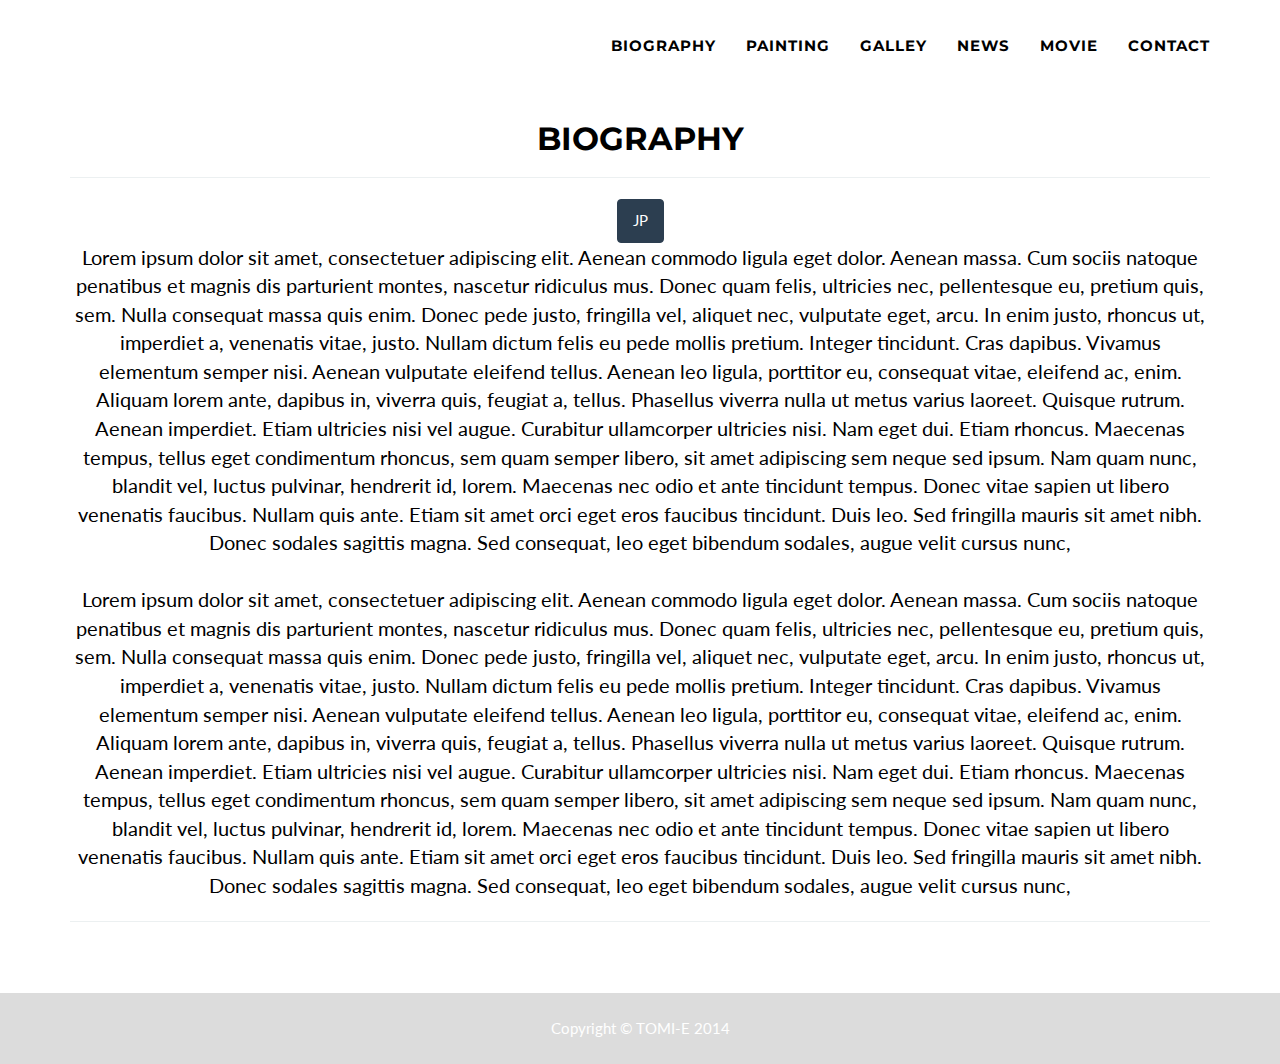
==== biography_en.html @ 3705746b "add to Bio En" ====
<!DOCTYPE html>
<html lang="en">

<head>

    <meta charset="utf-8">
    <meta http-equiv="X-UA-Compatible" content="IE=edge">
    <meta name="viewport" content="width=device-width, initial-scale=1">
    <meta name="description" content="">
    <meta name="author" content="">

    <title>TOMI-E</title>

    <!-- Bootstrap Core CSS - Uses Bootswatch Flatly Theme: http://bootswatch.com/flatly/ -->
    <link href="css/bootstrap.min.css" rel="stylesheet">

    <!-- Custom CSS -->
    <link href="css/tomi.css" rel="stylesheet">

    <!-- Custom Fonts -->
    <link href="font-awesome-4.1.0/css/font-awesome.min.css" rel="stylesheet" type="text/css">
    <link href="http://fonts.googleapis.com/css?family=Montserrat:400,700" rel="stylesheet" type="text/css">
    <link href="http://fonts.googleapis.com/css?family=Lato:400,700,400italic,700italic" rel="stylesheet" type="text/css">

    <!-- HTML5 Shim and Respond.js IE8 support of HTML5 elements and media queries -->
    <!-- WARNING: Respond.js doesn't work if you view the page via file:// -->
    <!--[if lt IE 9]>
        <script src="https://oss.maxcdn.com/libs/html5shiv/3.7.0/html5shiv.js"></script>
        <script src="https://oss.maxcdn.com/libs/respond.js/1.4.2/respond.min.js"></script>
    <![endif]-->

</head>

<body id="page-top" class="index">

    <!-- Navigation -->
    <nav class="navbar navbar-default navbar-fixed-top">
        <div class="container">
            <!-- Brand and toggle get grouped for better mobile display -->
            <div class="navbar-header page-scroll">
                <button type="button" class="navbar-toggle" data-toggle="collapse" data-target="#bs-example-navbar-collapse-1">
                    <span class="sr-only">Toggle navigation</span>
                    <span class="icon-bar"></span>
                    <span class="icon-bar"></span>
                    <span class="icon-bar"></span>
                </button>
                <a class="navbar-brand" href="#page-top"><img class="img-responsive" src="http://placehold.it/50x50" alt=""></a>
            </div>

            <!-- Collect the nav links, forms, and other content for toggling -->
            <div class="collapse navbar-collapse" id="bs-example-navbar-collapse-1">
                <ul class="nav navbar-nav navbar-right">
                    <li class="hidden active">
                        <a href="#page-top"></a>
                    </li>
                    <li>
                        <a href="biography_jp.html">BIOGRAPHY</a>
                    </li>
                    <li>
                        <a href="painting.html">PAINTING</a>
                    </li>
                    <li>
                        <a href="gallery.html">GALLEY</a>
                    </li>
                    <li>
                        <a href="news.html">NEWS</a>
                    </li>
                    <li>
                        <a href="movie.html">MOVIE</a>
                    </li>
                    <li>
                        <a href="contact.html">CONTACT</a>
                    </li>
                </ul>
            </div>
            <!-- /.navbar-collapse -->
        </div>
        <!-- /.container-fluid -->
    </nav>

    <!-- Header -->
    <header>
        <div class="container">
            <div class="row">
                <div class="col-lg-12">
                    <h2>BIOGRAPHY</h2>
                    <hr>
                    <a href="biography_jp.html" class="btn btn-primary">JP</a>
                    <p>Lorem ipsum dolor sit amet, consectetuer adipiscing elit. Aenean commodo ligula eget dolor. Aenean massa. Cum sociis natoque penatibus et magnis dis parturient montes, nascetur ridiculus mus. Donec quam felis, ultricies nec, pellentesque eu, pretium quis, sem. Nulla consequat massa quis enim. Donec pede justo, fringilla vel, aliquet nec, vulputate eget, arcu. In enim justo, rhoncus ut, imperdiet a, venenatis vitae, justo. Nullam dictum felis eu pede mollis pretium. Integer tincidunt. Cras dapibus. Vivamus elementum semper nisi. Aenean vulputate eleifend tellus. Aenean leo ligula, porttitor eu, consequat vitae, eleifend ac, enim. Aliquam lorem ante, dapibus in, viverra quis, feugiat a, tellus. Phasellus viverra nulla ut metus varius laoreet. Quisque rutrum. Aenean imperdiet. Etiam ultricies nisi vel augue. Curabitur ullamcorper ultricies nisi. Nam eget dui. Etiam rhoncus. Maecenas tempus, tellus eget condimentum rhoncus, sem quam semper libero, sit amet adipiscing sem neque sed ipsum. Nam quam nunc, blandit vel, luctus pulvinar, hendrerit id, lorem. Maecenas nec odio et ante tincidunt tempus. Donec vitae sapien ut libero venenatis faucibus. Nullam quis ante. Etiam sit amet orci eget eros faucibus tincidunt. Duis leo. Sed fringilla mauris sit amet nibh. Donec sodales sagittis magna. Sed consequat, leo eget bibendum sodales, augue velit cursus nunc,
                    <br><br>
                    Lorem ipsum dolor sit amet, consectetuer adipiscing elit. Aenean commodo ligula eget dolor. Aenean massa. Cum sociis natoque penatibus et magnis dis parturient montes, nascetur ridiculus mus. Donec quam felis, ultricies nec, pellentesque eu, pretium quis, sem. Nulla consequat massa quis enim. Donec pede justo, fringilla vel, aliquet nec, vulputate eget, arcu. In enim justo, rhoncus ut, imperdiet a, venenatis vitae, justo. Nullam dictum felis eu pede mollis pretium. Integer tincidunt. Cras dapibus. Vivamus elementum semper nisi. Aenean vulputate eleifend tellus. Aenean leo ligula, porttitor eu, consequat vitae, eleifend ac, enim. Aliquam lorem ante, dapibus in, viverra quis, feugiat a, tellus. Phasellus viverra nulla ut metus varius laoreet. Quisque rutrum. Aenean imperdiet. Etiam ultricies nisi vel augue. Curabitur ullamcorper ultricies nisi. Nam eget dui. Etiam rhoncus. Maecenas tempus, tellus eget condimentum rhoncus, sem quam semper libero, sit amet adipiscing sem neque sed ipsum. Nam quam nunc, blandit vel, luctus pulvinar, hendrerit id, lorem. Maecenas nec odio et ante tincidunt tempus. Donec vitae sapien ut libero venenatis faucibus. Nullam quis ante. Etiam sit amet orci eget eros faucibus tincidunt. Duis leo. Sed fringilla mauris sit amet nibh. Donec sodales sagittis magna. Sed consequat, leo eget bibendum sodales, augue velit cursus nunc,</p>
                    <hr>                   
                </div>
            </div>
        </div>
    </header>
    <!-- /Header -->
  

    <!-- Footer -->
    <footer class="text-center">
        
        <div class="footer-below">
            <div class="container">
                <div class="row">
                    <div class="col-lg-12">
                        Copyright © TOMI-E 2014
                    </div>
                </div>
            </div>
        </div>
    </footer>

    <!-- Scroll to Top Button (Only visible on small and extra-small screen sizes) -->
    <div class="scroll-top page-scroll visible-xs visble-sm">
        <a class="btn btn-primary" href="#page-top">
            <i class="fa fa-chevron-up"></i>
        </a>
    </div>


    <!-- jQuery Version 1.11.0 -->
    <script src="js/jquery-1.11.0.js"></script>

    <!-- Bootstrap Core JavaScript -->
    <script src="js/bootstrap.min.js"></script>

    <!-- Plugin JavaScript -->
    <script src="http://cdnjs.cloudflare.com/ajax/libs/jquery-easing/1.3/jquery.easing.min.js"></script>
    <script src="js/classie.js"></script>
    <script src="js/cbpAnimatedHeader.js"></script>

    <!-- Contact Form JavaScript -->
    <script src="js/jqBootstrapValidation.js"></script>
    <script src="js/contact_me.js"></script>

    <!-- Custom Theme JavaScript -->
    <script src="js/freelancer.js"></script>

</body>

</html>
---- css/tomi.css ----
/*!
 * Start Bootstrap - Freelancer Bootstrap Theme (http://startbootstrap.com)
 * Code licensed under the Apache License v2.0.
 * For details, see http://www.apache.org/licenses/LICENSE-2.0.
 */

body {
    overflow-x: hidden;
}

p {
    font-size: 20px;
}

p.small {
    font-size: 16px;
}

a,
a:hover,
a:focus,
a:active,
a.active {
    outline: 0;
    color: #18bc9c;
}

h1,
h2,
h3,
h4,
h5,
h6 {
    text-transform: uppercase;
    font-family: Montserrat,"Helvetica Neue",Helvetica,Arial,sans-serif;
    font-weight: 700;
}

hr.star-light,
hr.star-primary {
    margin: 25px auto 30px;
    padding: 0;
    max-width: 250px;
    border: 0;
    border-top: solid 5px;
    text-align: center;
}

hr.star-light:after,
hr.star-primary:after {
    content: "\f005";
    display: inline-block;
    position: relative;
    top: -.8em;
    padding: 0 .25em;
    font-family: FontAwesome;
    font-size: 2em;
}

hr.star-light {
    border-color: #fff;
}

hr.star-light:after {
    color: #fff;
    background-color: #18bc9c;
}

hr.star-primary {
    border-color: #2c3e50;
}

hr.star-primary:after {
    color: #2c3e50;
    background-color: #fff;
}

.img-centered {
    margin: 0 auto;
}

header {
    text-align: center;
    color: black;
    background: #fff;
}

header .container {
    padding-top: 100px;
    padding-bottom: 50px;
}

header img {
    display: block;
    margin: 0 auto 20px;
}

header .intro-text .name {
    display: block;
    text-transform: uppercase;
    font-family: Montserrat,"Helvetica Neue",Helvetica,Arial,sans-serif;
    font-size: 2em;
    font-weight: 700;
}

header .intro-text .skills {
    font-size: 1.25em;
    font-weight: 300;
}

@media(min-width:768px) {
    header .container {
        padding-top: 100px;
        padding-bottom: 50px;
    }

    header .intro-text .name {
        font-size: 4.75em;
    }

    header .intro-text .skills {
        font-size: 1.75em;
    }
}

@media(min-width:768px) {
    .navbar-fixed-top {
        padding: 15px 0;
        -webkit-transition: padding .3s;
        -moz-transition: padding .3s;
        transition: padding .3s;
    }

    .navbar-fixed-top .navbar-brand {
        font-size: 2em;
        -webkit-transition: all .3s;
        -moz-transition: all .3s;
        transition: all .3s;
    }

    .navbar-fixed-top.navbar-shrink {
        padding: 10px 0;
    }

    .navbar-fixed-top.navbar-shrink .navbar-brand {
        font-size: 1.5em;
    }
}

.navbar {
    text-transform: uppercase;
    font-family: Montserrat,"Helvetica Neue",Helvetica,Arial,sans-serif;
    font-weight: 700;
}

.navbar a:focus {
    outline: 0;
}

.navbar .navbar-nav {
    letter-spacing: 1px;
}

.navbar .navbar-nav li a:focus {
    outline: 0;
}

.navbar-default,
.navbar-inverse {
    border: 0;
}

section {
    padding: 100px 0;
}

section h2 {
    margin: 0;
    font-size: 3em;
}

section.success {
    color: #fff;
    background: #18bc9c;
}

@media(max-width:767px) {
    section {
        padding: 75px 0;
    }

    section.first {
        padding-top: 75px;
    }
}

#portfolio .portfolio-item {
    right: 0;
    margin: 0 0 15px;
}

#portfolio .portfolio-item .portfolio-link {
    display: block;
    position: relative;
    margin: 0 auto;
    max-width: 400px;
}

#portfolio .portfolio-item .portfolio-link .caption {
    position: absolute;
    width: 100%;
    height: 100%;
    opacity: 0;
    background: rgba(24,188,156,.9);
    -webkit-transition: all ease .5s;
    -moz-transition: all ease .5s;
    transition: all ease .5s;
}

#portfolio .portfolio-item .portfolio-link .caption:hover {
    opacity: 1;
}

#portfolio .portfolio-item .portfolio-link .caption .caption-content {
    position: absolute;
    top: 50%;
    width: 100%;
    height: 20px;
    margin-top: -12px;
    text-align: center;
    font-size: 20px;
    color: #fff;
}

#portfolio .portfolio-item .portfolio-link .caption .caption-content i {
    margin-top: -12px;
}

#portfolio .portfolio-item .portfolio-link .caption .caption-content h3,
#portfolio .portfolio-item .portfolio-link .caption .caption-content h4 {
    margin: 0;
}

#portfolio * {
    z-index: 2;
}

@media(min-width:767px) {
    #portfolio .portfolio-item {
        margin: 0 0 30px;
    }
}

.btn-outline {
    margin-top: 15px;
    border: solid 2px #fff;
    font-size: 20px;
    color: #fff;
    background: 0 0;
    transition: all .3s ease-in-out;
}

.btn-outline:hover,
.btn-outline:focus,
.btn-outline:active,
.btn-outline.active {
    border: solid 2px #fff;
    color: #18bc9c;
    background: #fff;
}

.floating-label-form-group {
    position: relative;
    margin-bottom: 0;
    padding-bottom: .5em;
    border-bottom: 1px solid #eee;
}

.floating-label-form-group input,
.floating-label-form-group textarea {
    z-index: 1;
    position: relative;
    padding-right: 0;
    padding-left: 0;
    border: 0;
    border-radius: 0;
    font-size: 1.5em;
    background: 0 0;
    box-shadow: none!important;
    resize: none;
}

.floating-label-form-group label {
    display: block;
    z-index: 0;
    position: relative;
    top: 2em;
    margin: 0;
    font-size: .85em;
    line-height: 1.764705882em;
    vertical-align: middle;
    vertical-align: baseline;
    opacity: 0;
    -webkit-transition: top .3s ease,opacity .3s ease;
    -moz-transition: top .3s ease,opacity .3s ease;
    -ms-transition: top .3s ease,opacity .3s ease;
    transition: top .3s ease,opacity .3s ease;
}

.floating-label-form-group::not(:first-child) {
    padding-left: 14px;
    border-left: 1px solid #eee;
}

.floating-label-form-group-with-value label {
    top: 0;
    opacity: 1;
}

.floating-label-form-group-with-focus label {
    color: #18bc9c;
}

form .row:first-child .floating-label-form-group {
    border-top: 1px solid #eee;
}

footer {
    color: #fff;
}

footer h3 {
    margin-bottom: 30px;
}

footer .footer-above {
    padding-top: 50px;
    background-color: #2c3e50;
}

footer .footer-col {
    margin-bottom: 50px;
}

footer .footer-below {
    padding: 25px 0;
    background-color: gainsboro;
}

.btn-social {
    display: inline-block;
    width: 50px;
    height: 50px;
    border: 2px solid #fff;
    border-radius: 100%;
    text-align: center;
    font-size: 20px;
    line-height: 45px;
}

.btn:focus,
.btn:active,
.btn.active {
    outline: 0;
}

.scroll-top {
    z-index: 1049;
    position: fixed;
    right: 2%;
    bottom: 2%;
    width: 50px;
    height: 50px;
}

.scroll-top .btn {
    width: 50px;
    height: 50px;
    border-radius: 100%;
    font-size: 20px;
    line-height: 28px;
}

.scroll-top .btn:focus {
    outline: 0;
}

.portfolio-modal .modal-content {
    padding: 100px 0;
    min-height: 100%;
    border: 0;
    border-radius: 0;
    text-align: center;
    background-clip: border-box;
    -webkit-box-shadow: none;
    box-shadow: none;
}

.portfolio-modal .modal-content h2 {
    margin: 0;
    font-size: 3em;
}

.portfolio-modal .modal-content img {
    margin-bottom: 30px;
}

.portfolio-modal .modal-content .item-details {
    margin: 30px 0;
}

.portfolio-modal .close-modal {
    position: absolute;
    top: 25px;
    right: 25px;
    width: 75px;
    height: 75px;
    background-color: transparent;
    cursor: pointer;
}

.portfolio-modal .close-modal:hover {
    opacity: .3;
}

.portfolio-modal .close-modal .lr {
    z-index: 1051;
    width: 1px;
    height: 75px;
    margin-left: 35px;
    background-color: #2c3e50;
    -webkit-transform: rotate(45deg);
    -ms-transform: rotate(45deg);
    transform: rotate(45deg);
}

.portfolio-modal .close-modal .lr .rl {
    z-index: 1052;
    width: 1px;
    height: 75px;
    background-color: #2c3e50;
    -webkit-transform: rotate(90deg);
    -ms-transform: rotate(90deg);
    transform: rotate(90deg);
}

img.img-responsive {
    margin-top: -0.5em;
}
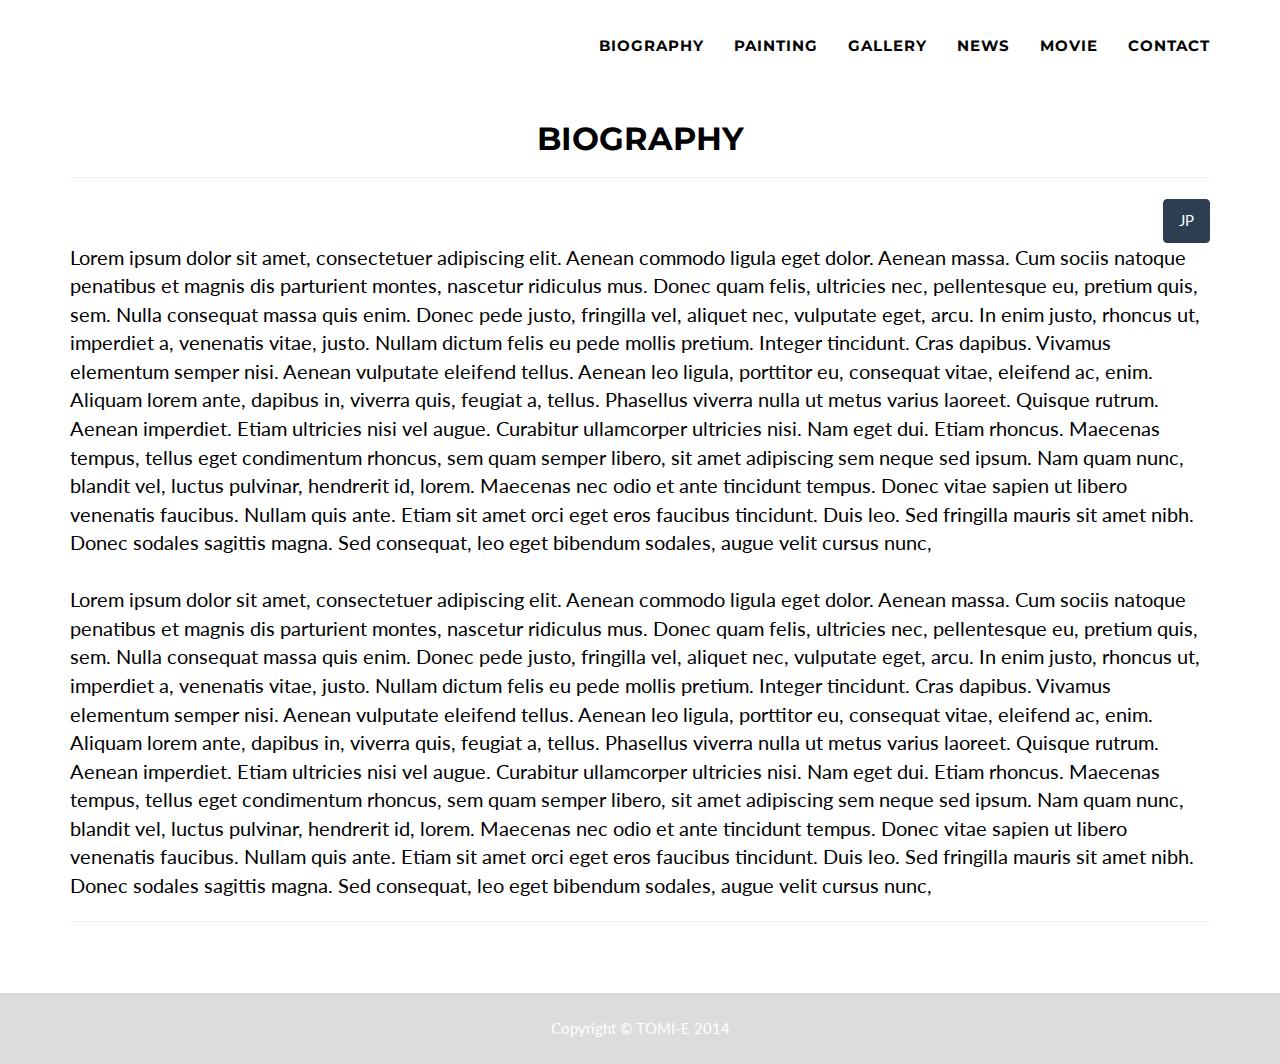
==== commit c809c6f1: "Add to Bio btn" ====
--- a/biography_en.html
+++ b/biography_en.html
@@ -44,7 +44,7 @@
                     <span class="icon-bar"></span>
                     <span class="icon-bar"></span>
                 </button>
-                <a class="navbar-brand" href="#page-top"><img class="img-responsive" src="http://placehold.it/50x50" alt=""></a>
+                <a class="navbar-brand" href="index.html"><img class="img-responsive" src="http://placehold.it/50x50" alt=""></a>
             </div>
 
             <!-- Collect the nav links, forms, and other content for toggling -->
@@ -60,7 +60,7 @@
                         <a href="painting.html">PAINTING</a>
                     </li>
                     <li>
-                        <a href="gallery.html">GALLEY</a>
+                        <a href="gallery.html">GALLERY</a>
                     </li>
                     <li>
                         <a href="news.html">NEWS</a>
@@ -85,7 +85,9 @@
                 <div class="col-lg-12">
                     <h2>BIOGRAPHY</h2>
                     <hr>
+                    <div class="text-right">
                     <a href="biography_jp.html" class="btn btn-primary">JP</a>
+                    </div>
                     <p>Lorem ipsum dolor sit amet, consectetuer adipiscing elit. Aenean commodo ligula eget dolor. Aenean massa. Cum sociis natoque penatibus et magnis dis parturient montes, nascetur ridiculus mus. Donec quam felis, ultricies nec, pellentesque eu, pretium quis, sem. Nulla consequat massa quis enim. Donec pede justo, fringilla vel, aliquet nec, vulputate eget, arcu. In enim justo, rhoncus ut, imperdiet a, venenatis vitae, justo. Nullam dictum felis eu pede mollis pretium. Integer tincidunt. Cras dapibus. Vivamus elementum semper nisi. Aenean vulputate eleifend tellus. Aenean leo ligula, porttitor eu, consequat vitae, eleifend ac, enim. Aliquam lorem ante, dapibus in, viverra quis, feugiat a, tellus. Phasellus viverra nulla ut metus varius laoreet. Quisque rutrum. Aenean imperdiet. Etiam ultricies nisi vel augue. Curabitur ullamcorper ultricies nisi. Nam eget dui. Etiam rhoncus. Maecenas tempus, tellus eget condimentum rhoncus, sem quam semper libero, sit amet adipiscing sem neque sed ipsum. Nam quam nunc, blandit vel, luctus pulvinar, hendrerit id, lorem. Maecenas nec odio et ante tincidunt tempus. Donec vitae sapien ut libero venenatis faucibus. Nullam quis ante. Etiam sit amet orci eget eros faucibus tincidunt. Duis leo. Sed fringilla mauris sit amet nibh. Donec sodales sagittis magna. Sed consequat, leo eget bibendum sodales, augue velit cursus nunc,
                     <br><br>
                     Lorem ipsum dolor sit amet, consectetuer adipiscing elit. Aenean commodo ligula eget dolor. Aenean massa. Cum sociis natoque penatibus et magnis dis parturient montes, nascetur ridiculus mus. Donec quam felis, ultricies nec, pellentesque eu, pretium quis, sem. Nulla consequat massa quis enim. Donec pede justo, fringilla vel, aliquet nec, vulputate eget, arcu. In enim justo, rhoncus ut, imperdiet a, venenatis vitae, justo. Nullam dictum felis eu pede mollis pretium. Integer tincidunt. Cras dapibus. Vivamus elementum semper nisi. Aenean vulputate eleifend tellus. Aenean leo ligula, porttitor eu, consequat vitae, eleifend ac, enim. Aliquam lorem ante, dapibus in, viverra quis, feugiat a, tellus. Phasellus viverra nulla ut metus varius laoreet. Quisque rutrum. Aenean imperdiet. Etiam ultricies nisi vel augue. Curabitur ullamcorper ultricies nisi. Nam eget dui. Etiam rhoncus. Maecenas tempus, tellus eget condimentum rhoncus, sem quam semper libero, sit amet adipiscing sem neque sed ipsum. Nam quam nunc, blandit vel, luctus pulvinar, hendrerit id, lorem. Maecenas nec odio et ante tincidunt tempus. Donec vitae sapien ut libero venenatis faucibus. Nullam quis ante. Etiam sit amet orci eget eros faucibus tincidunt. Duis leo. Sed fringilla mauris sit amet nibh. Donec sodales sagittis magna. Sed consequat, leo eget bibendum sodales, augue velit cursus nunc,</p>
--- a/css/tomi.css
+++ b/css/tomi.css
@@ -80,7 +80,6 @@
 }
 
 header {
-    text-align: center;
     color: black;
     background: #fff;
 }
@@ -446,4 +445,7 @@
 
 img.img-responsive {
     margin-top: -0.5em;
+}
+header h2 {
+    text-align: center;
 }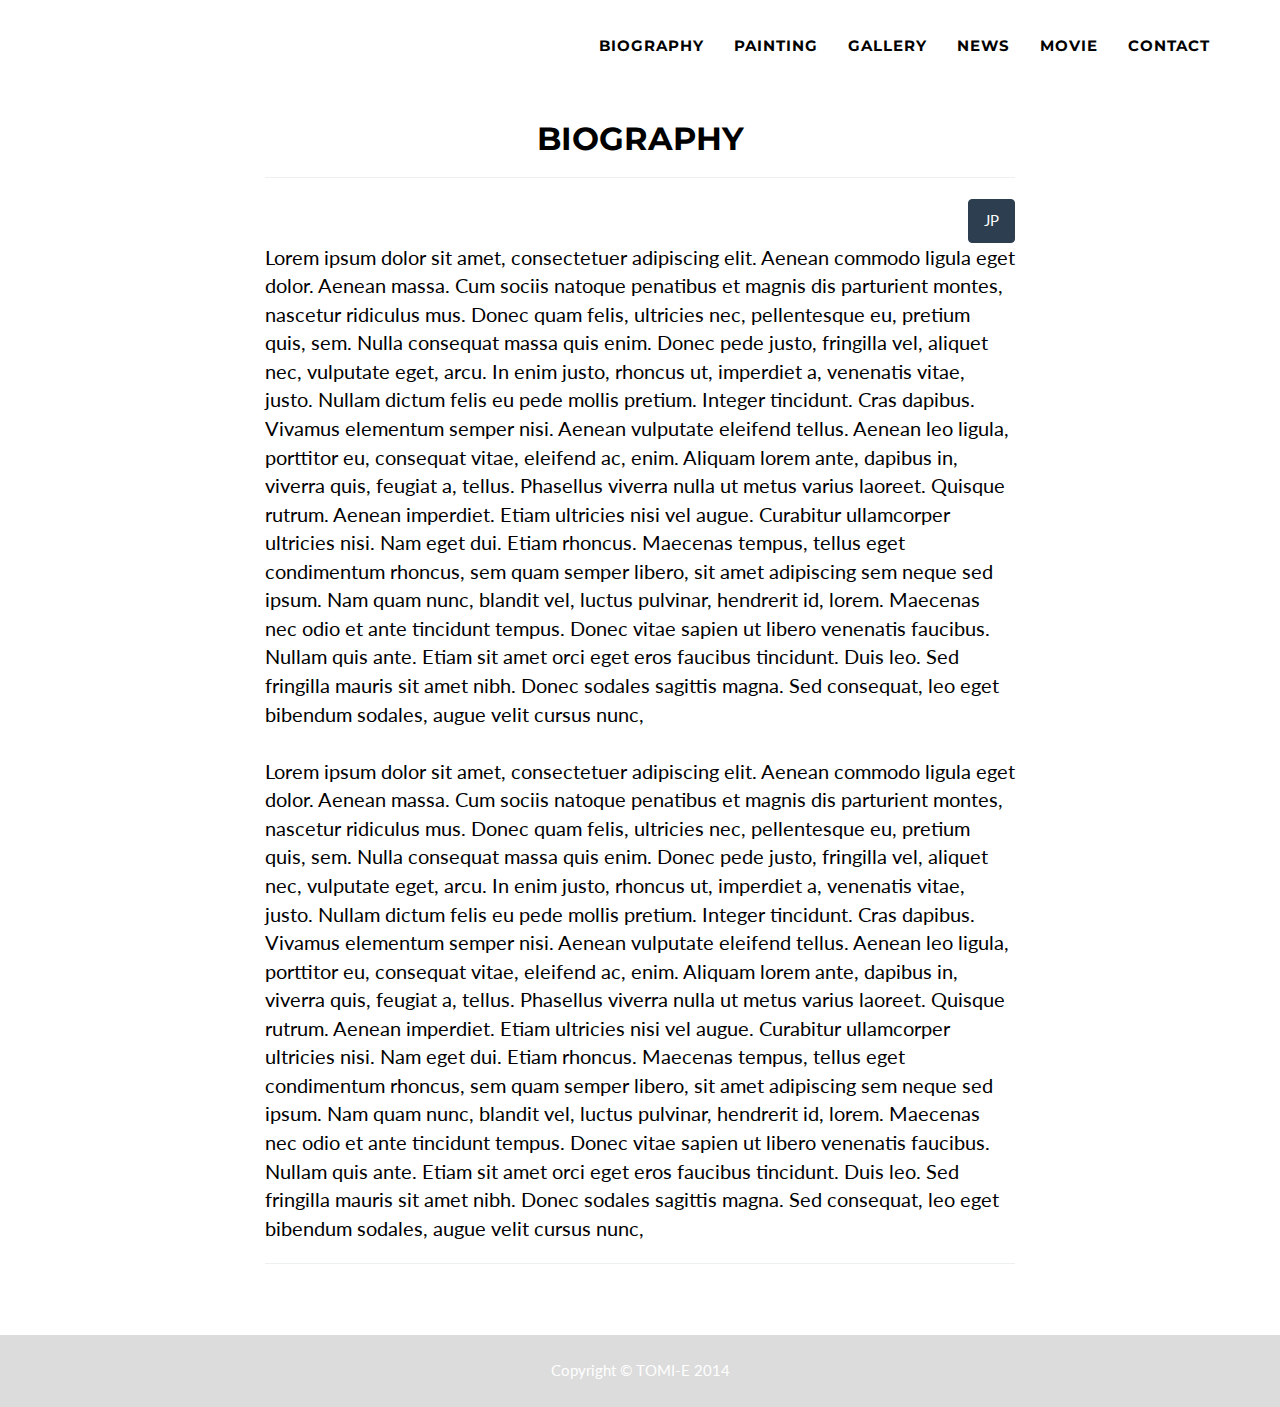
==== commit bbc58ad9: "BIOをNEWSと同じスタイルに統一" ====
--- a/biography_en.html
+++ b/biography_en.html
@@ -69,7 +69,7 @@
                         <a href="movie.html">MOVIE</a>
                     </li>
                     <li>
-                        <a href="contact.html">CONTACT</a>
+                        <a href="mailto:info&#64;example.com">CONTACT</a>
                     </li>
                 </ul>
             </div>
@@ -82,7 +82,7 @@
     <header>
         <div class="container">
             <div class="row">
-                <div class="col-lg-12">
+                <div class="col-lg-8 col-lg-offset-2 col-md-10 col-md-offset-1">
                     <h2>BIOGRAPHY</h2>
                     <hr>
                     <div class="text-right">
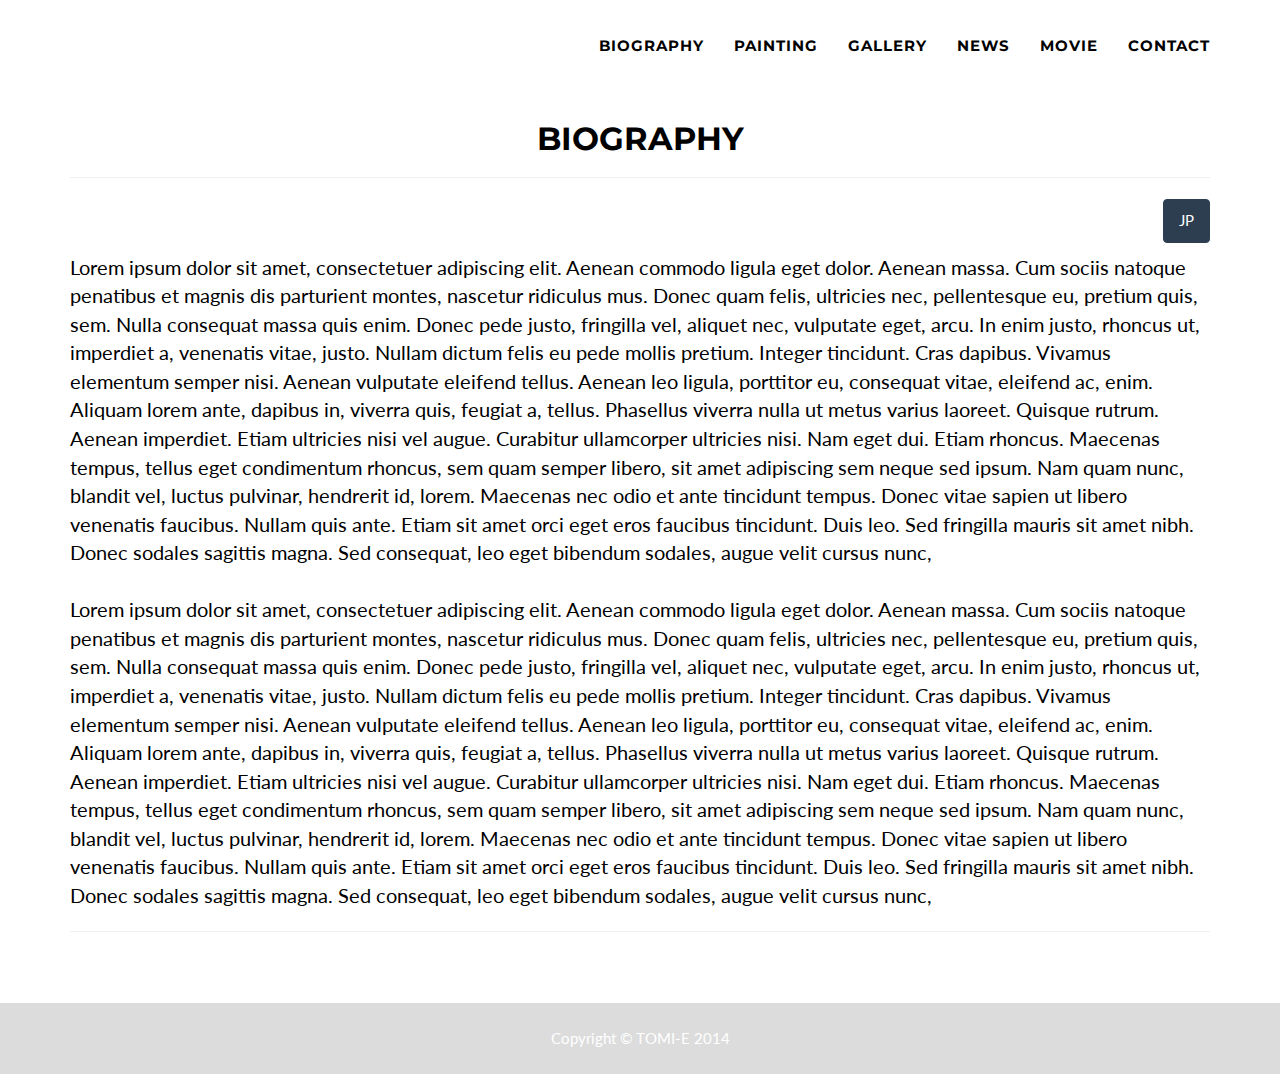
==== commit dbe5fb2e: "containerの幅を統一" ====
--- a/biography_en.html
+++ b/biography_en.html
@@ -82,7 +82,7 @@
     <header>
         <div class="container">
             <div class="row">
-                <div class="col-lg-8 col-lg-offset-2 col-md-10 col-md-offset-1">
+                <div class="col-lg-12">
                     <h2>BIOGRAPHY</h2>
                     <hr>
                     <div class="text-right">
--- a/css/tomi.css
+++ b/css/tomi.css
@@ -100,6 +100,10 @@
     font-family: Montserrat,"Helvetica Neue",Helvetica,Arial,sans-serif;
     font-size: 2em;
     font-weight: 700;
+}
+
+header p {
+    margin-top: 0.5em;
 }
 
 header .intro-text .skills {
@@ -448,4 +452,16 @@
 }
 header h2 {
     text-align: center;
+}
+.navbar-toggle {
+    background-color: transparent;
+}
+.navbar-default .navbar-toggle .icon-bar {
+    background-color: black;
+}
+.navbar-default .navbar-toggle {
+    border-color: #1a242f;
+}
+.navbar-default .navbar-toggle:hover, .navbar-default .navbar-toggle:focus {
+    background-color: white;
 }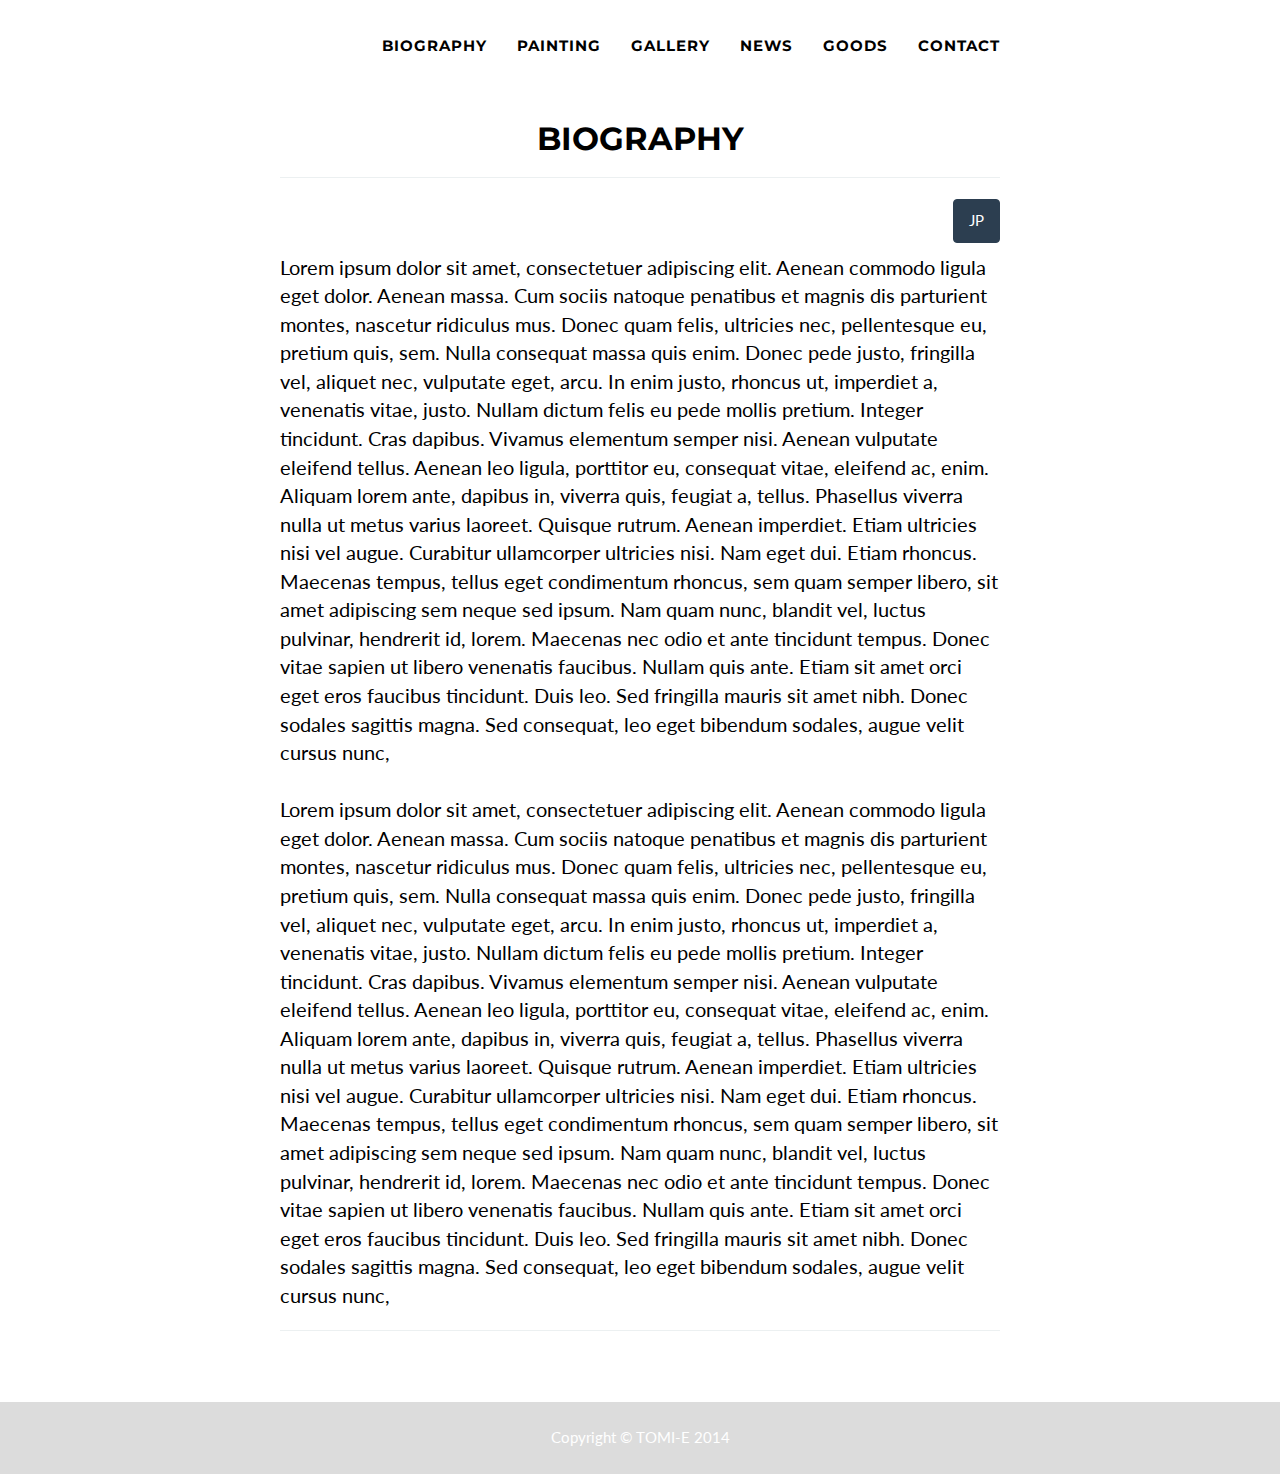
==== commit 7300a6fc: "MOVIEをGOODSに変更" ====
--- a/biography_en.html
+++ b/biography_en.html
@@ -66,7 +66,7 @@
                         <a href="news.html">NEWS</a>
                     </li>
                     <li>
-                        <a href="movie.html">MOVIE</a>
+                        <a href="goods.html">GOODS</a>
                     </li>
                     <li>
                         <a href="mailto:info&#64;example.com">CONTACT</a>
